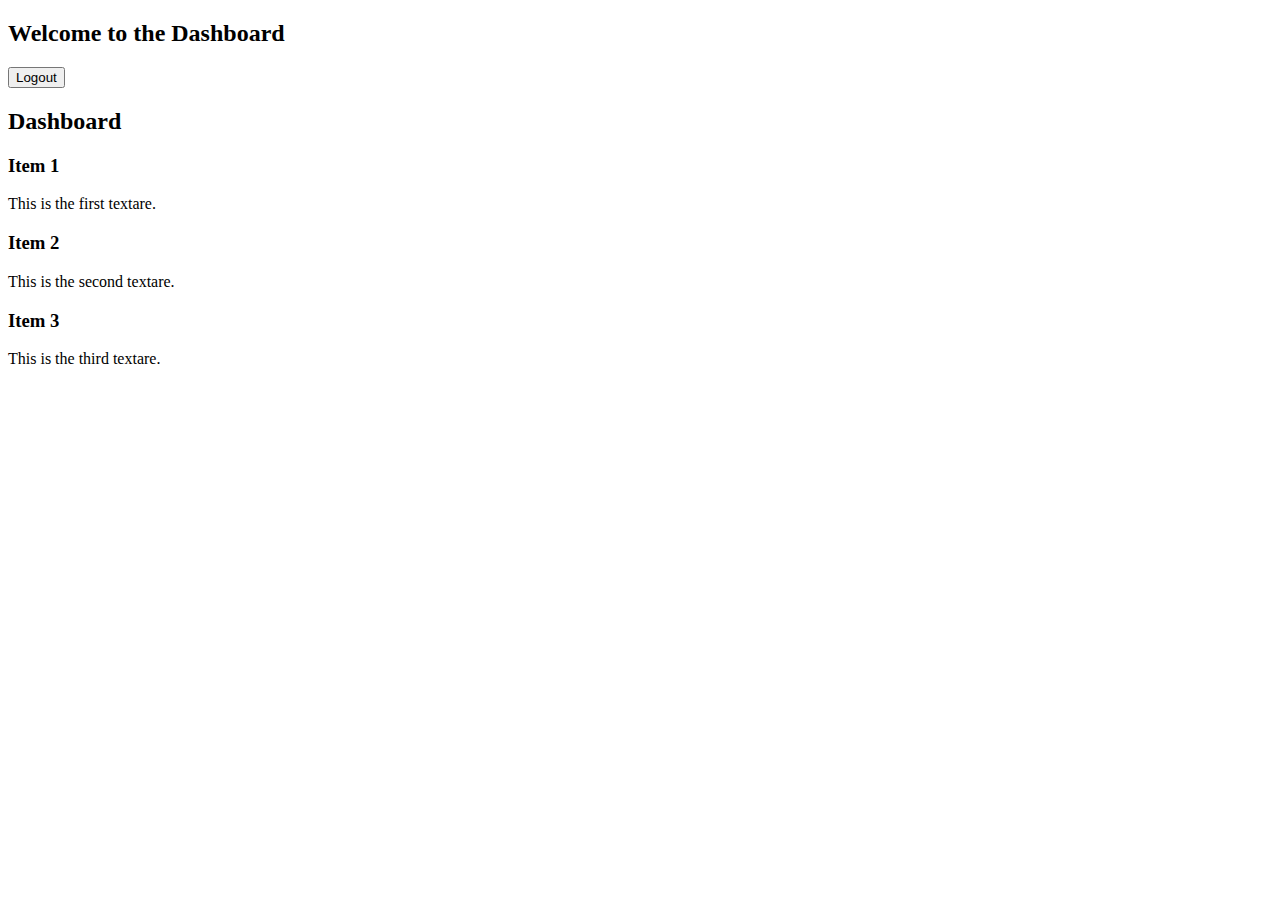
==== table.html @ 5b3377d0 "Add files via upload" ====
<!DOCTYPE html>
<html lang="en">
<head>
    <meta charset="UTF-8">
    <meta name="viewport" content="width=device-width, initial-scale=1.0">
    <title>Dashboard</title>
    <link rel="stylesheet" href="styles.css">
</head>
<body>
    <div class="dashboard-container">
        <h2>Welcome to the Dashboard</h2>
        <button id="logoutButton">Logout</button>
    </div>
    <div id="Pagina">
        <h2>Dashboard</h2>
        <div class="dashboard-container">
            <div class="dashboard-item">
                <h3>Item 1</h3>
                <p>This is the first textare.</p>
            </div>
            <div class="dashboard-item">
                <h3>Item 2</h3>
                <p>This is the second textare.</p>
            </div>
            <div class="dashboard-item">
                <h3>Item 3</h3>
                <p>This is the third textare.</p>
            </div>
        </div>
    </div>
    <script src="js/table.js"></script>
</body>
</html>
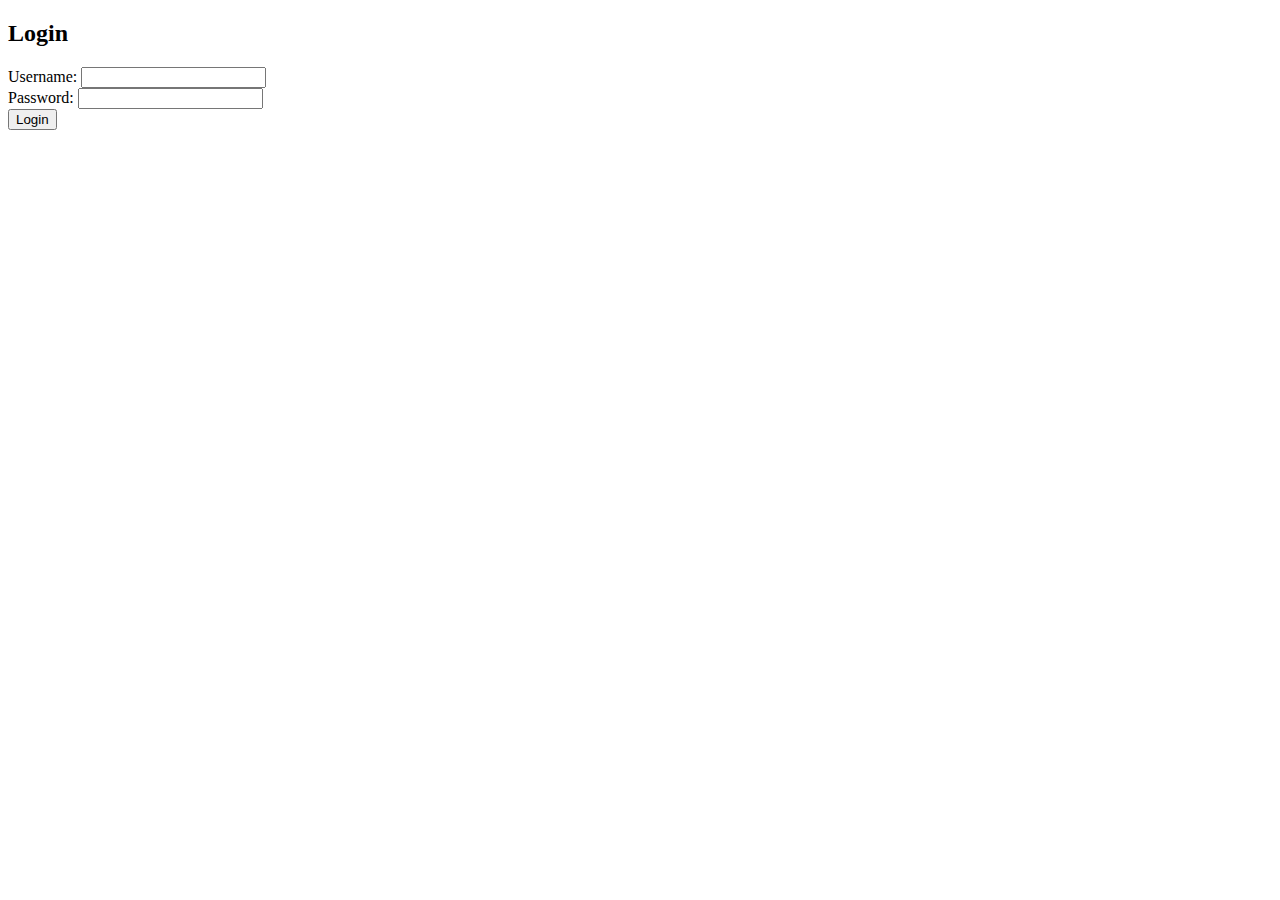
==== commit 3840c5dd: "Update table.html" ====
--- a/table.html
+++ b/table.html
@@ -16,15 +16,15 @@
         <div class="dashboard-container">
             <div class="dashboard-item">
                 <h3>Item 1</h3>
-                <p>This is the first textare.</p>
+                <p>This is the first textfield.</p>
             </div>
             <div class="dashboard-item">
                 <h3>Item 2</h3>
-                <p>This is the second textare.</p>
+                <p>This is the second textfield.</p>
             </div>
             <div class="dashboard-item">
                 <h3>Item 3</h3>
-                <p>This is the third textare.</p>
+                <p>This is the third textfield.</p>
             </div>
         </div>
     </div>
